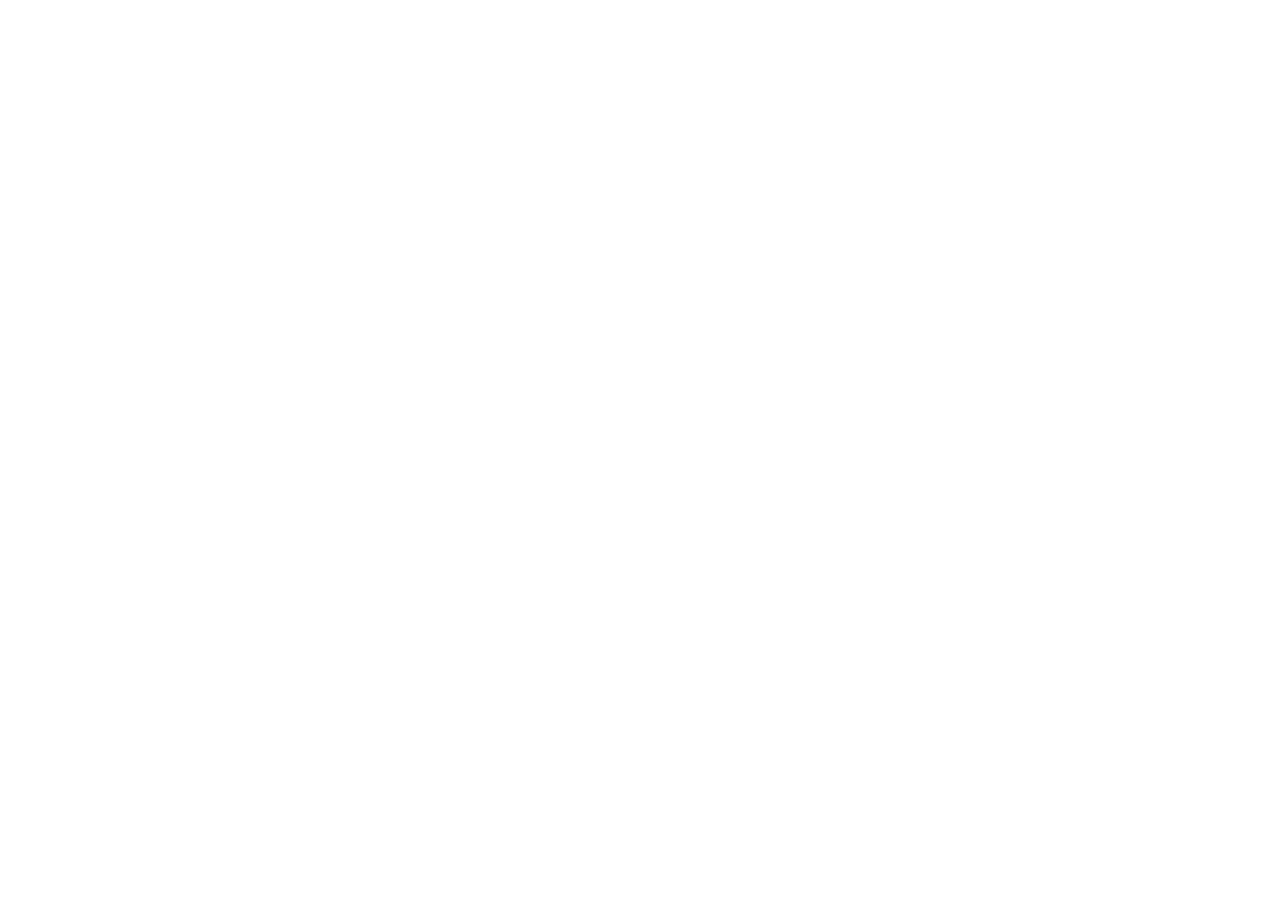
==== templates/welcome.html @ ea5ac814 "docs: Add application.py file" ====
<!DOCTYPE html>
<html>
<head>
	<title>My Portfolio site</title>
	<meta charset="utf-8">
	<meta name="viewport" content="width=device-width, initial-scale=1.0">
	<link rel="stylesheet" href="css/style.css">
</head>
<body>

</body>
</html>
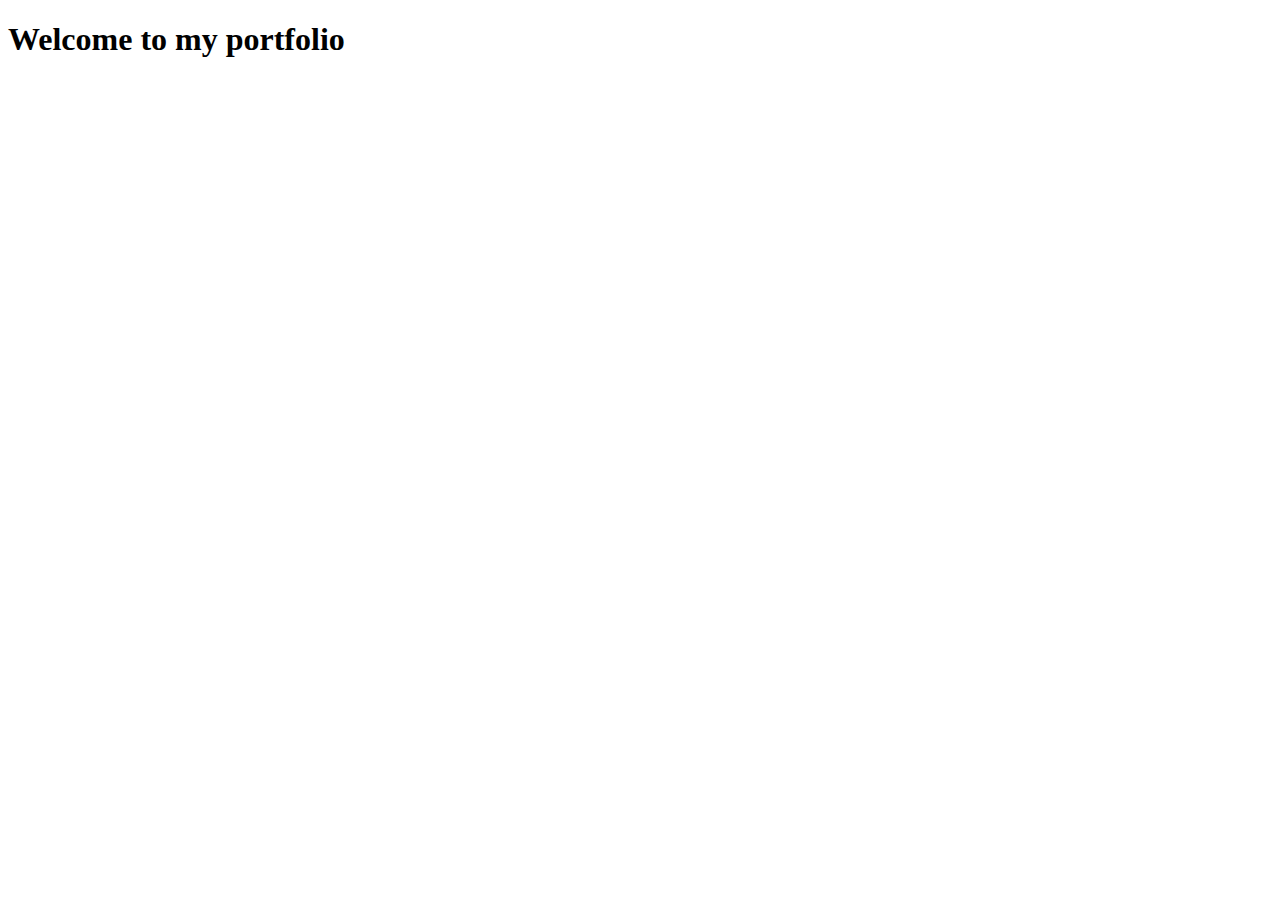
==== commit 8b4cb197: "feat: portfolio works on localhost" ====
--- a/templates/welcome.html
+++ b/templates/welcome.html
@@ -7,6 +7,7 @@
 	<link rel="stylesheet" href="css/style.css">
 </head>
 <body>
+	<h1>Welcome to my portfolio</h1>
 
 </body>
 </html>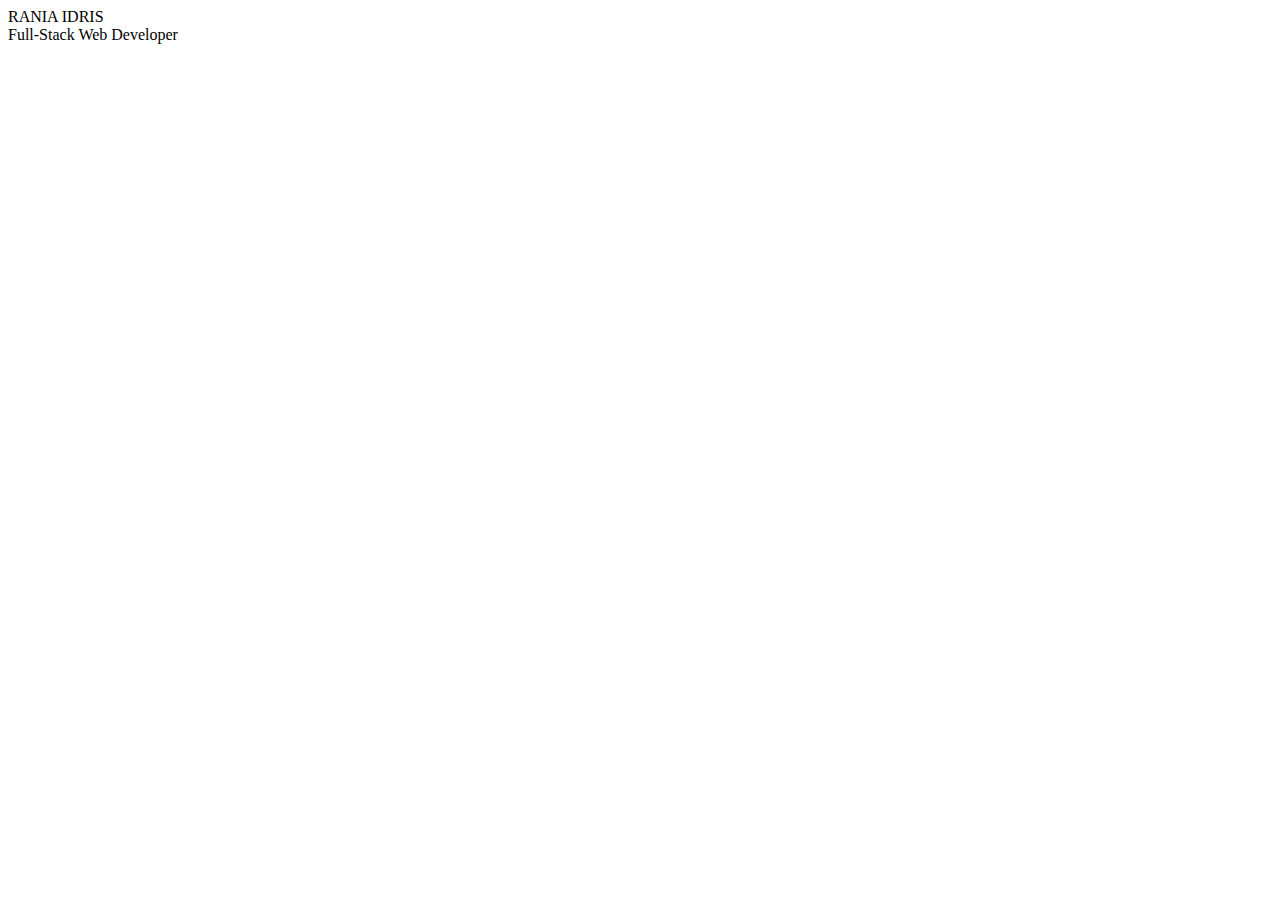
==== commit e25d5b85: "feat: header section added" ====
--- a/templates/welcome.html
+++ b/templates/welcome.html
@@ -7,7 +7,17 @@
 	<link rel="stylesheet" href="css/style.css">
 </head>
 <body>
-	<h1>Welcome to my portfolio</h1>
+	<header>
+		<div class="title">
+			<div class="name">
+				RANIA IDRIS
+			</div>
+			<div class="des">
+				Full-Stack Web Developer
+			</div>
+			
+		</div>
+	</header>
 
 </body>
 </html>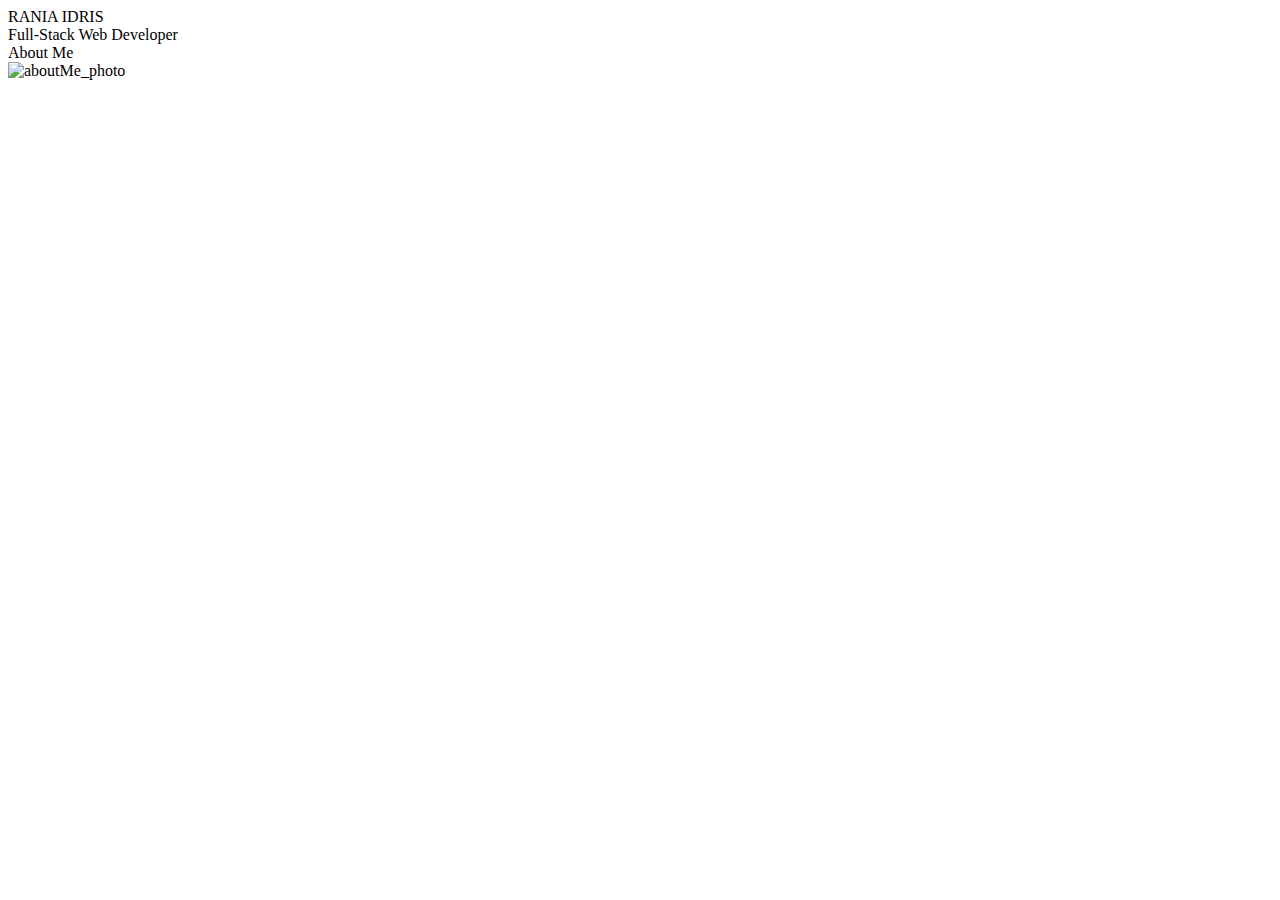
==== commit c6116d59: "feat: the mean section added" ====
--- a/templates/welcome.html
+++ b/templates/welcome.html
@@ -19,5 +19,10 @@
 		</div>
 	</header>
 
+	<main class="main_photo">
+		<div>About Me</div>
+		<img src="" alt="aboutMe_photo">
+	</main>
+
 </body>
 </html>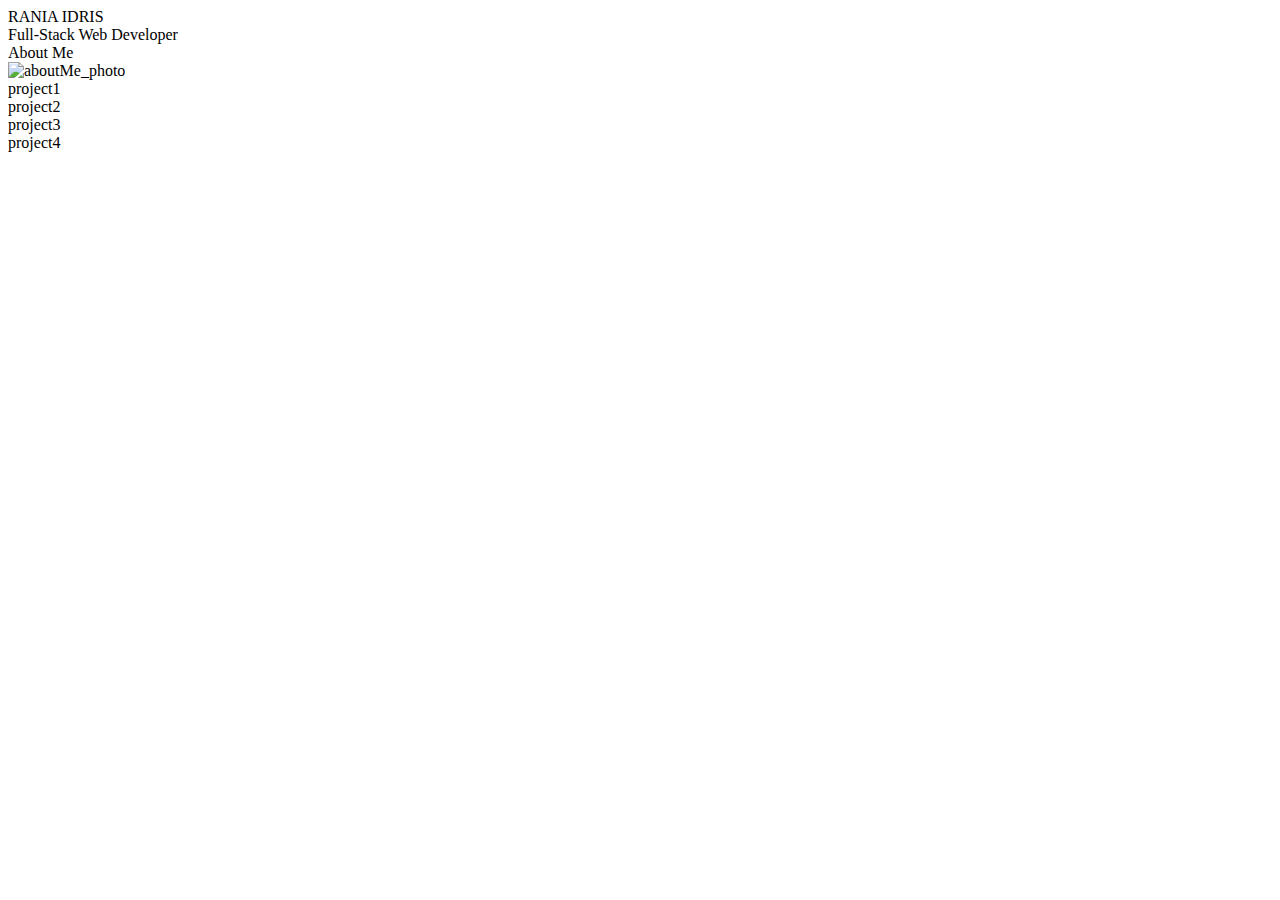
==== commit 8cf0009a: "feat: projects section added" ====
--- a/templates/welcome.html
+++ b/templates/welcome.html
@@ -24,5 +24,20 @@
 		<img src="" alt="aboutMe_photo">
 	</main>
 
+	<section class="projects">
+		<div class="project1">
+			project1
+		</div>
+		<div class="project2">
+			project2
+		</div>
+		<div class="project3">
+			project3
+		</div>
+		<div class="project4">
+			project4
+		</div>
+	</section>
+
 </body>
 </html>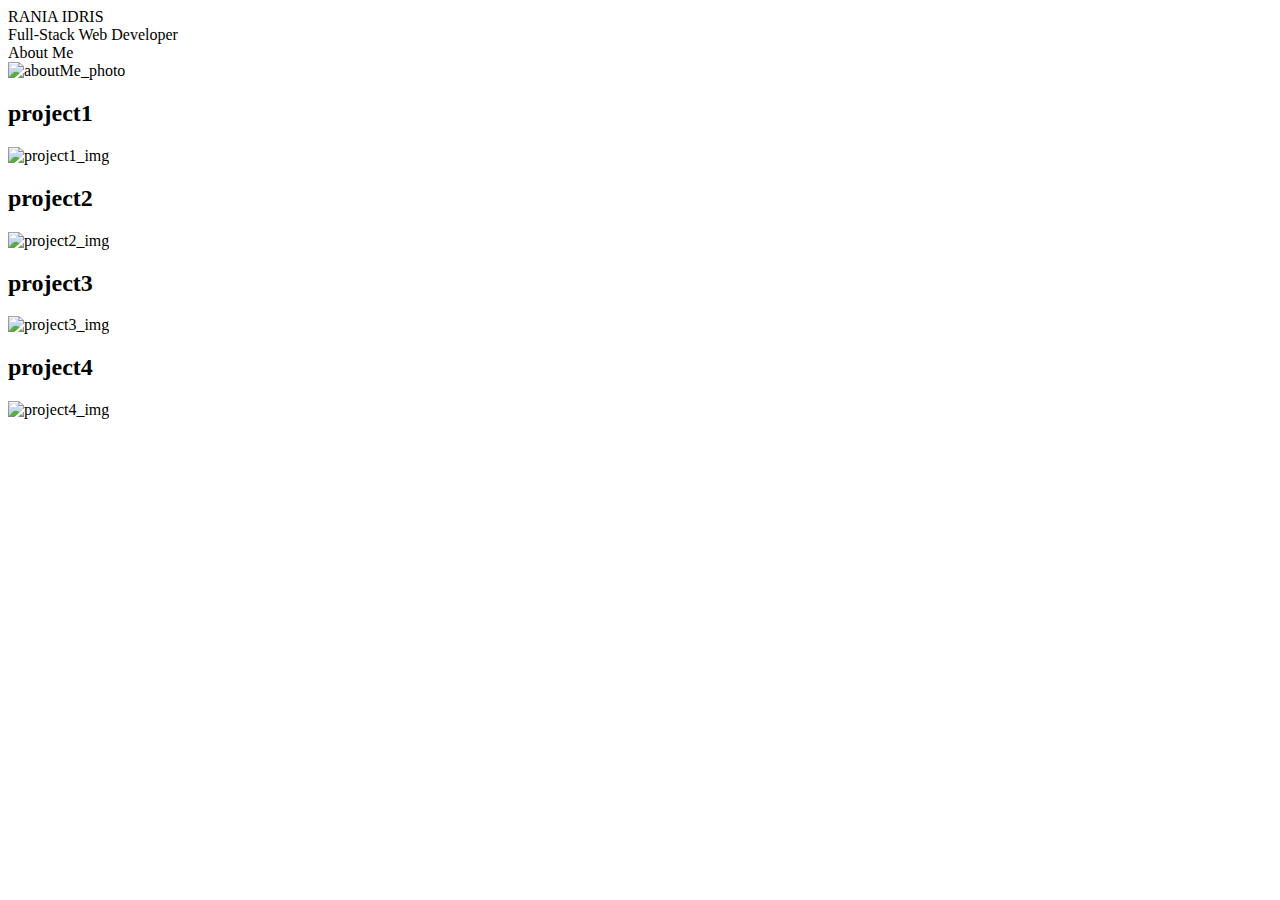
==== commit d829552d: "feat: projects images place holders added" ====
--- a/templates/welcome.html
+++ b/templates/welcome.html
@@ -26,16 +26,20 @@
 
 	<section class="projects">
 		<div class="project1">
-			project1
+			<h2>project1</h2>
+			<img src="" alt="project1_img">
 		</div>
 		<div class="project2">
-			project2
+			<h2>project2</h2>
+			<img src="" alt="project2_img">
 		</div>
 		<div class="project3">
-			project3
+			<h2>project3</h2>
+			<img src="" alt="project3_img">
 		</div>
 		<div class="project4">
-			project4
+			<h2>project4</h2>
+			<img src="" alt="project4_img">
 		</div>
 	</section>
 
